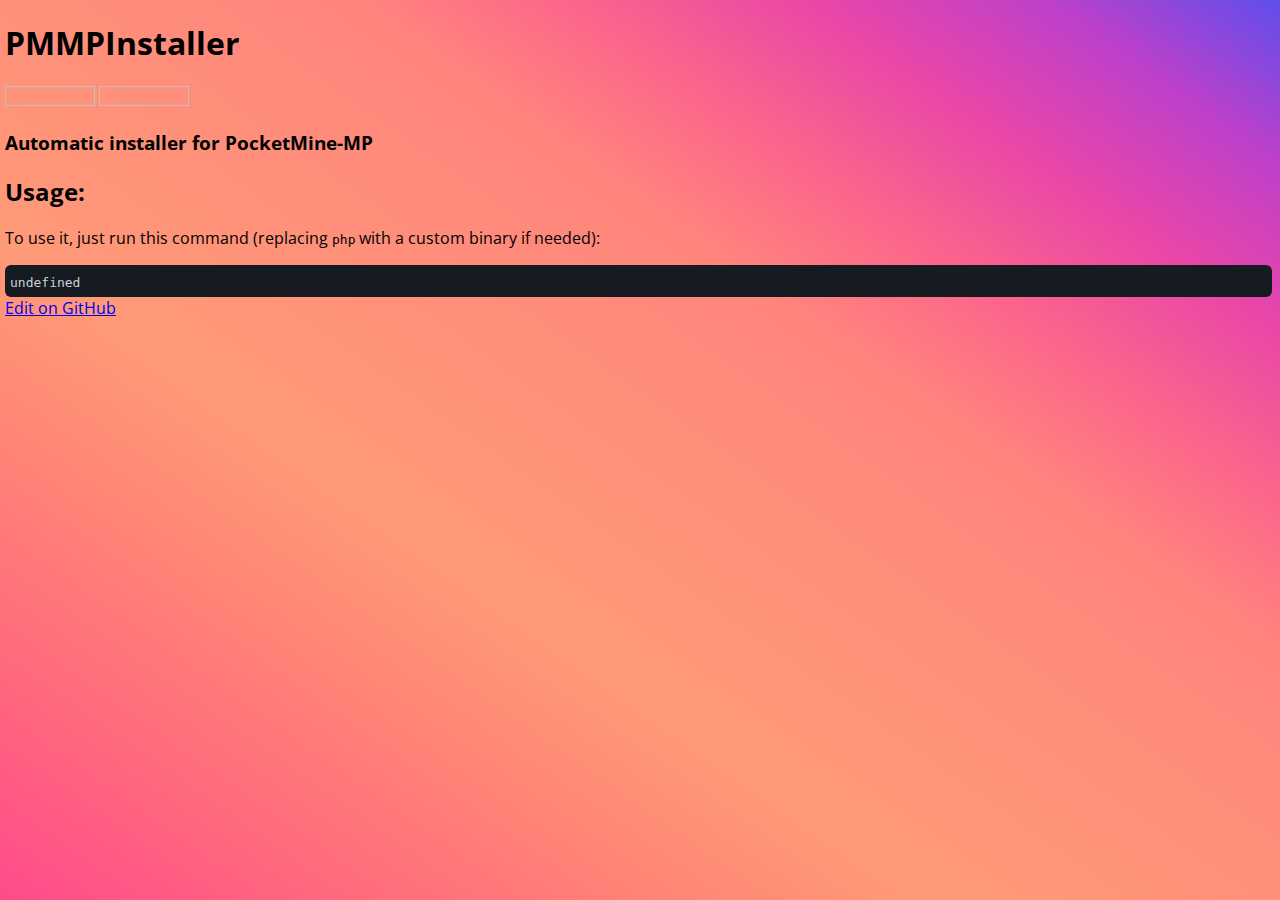
==== index2.html @ e1f5cd2b "Rename index.html to index2.html" ====
<!DOCTYPE html>
<html lang="en">
<head>
    <meta charset="UTF-8">
    <meta http-equiv="X-UA-Compatible" content="IE=edge">
    <meta name="viewport" content="width=device-width, initial-scale=1.0">
    <title>PMMPInstaller - the quick way to install PocketMine-MP</title>
    <script src="script.js"></script>
    <link rel="stylesheet" href="styles.css"/>
    <script src="script.js"></script>
    <script src="https://ajax.googleapis.com/ajax/libs/jquery/3.6.0/jquery.min.js"></script>
</head>
<body>
    <h1 class="title">PMMPInstaller</h1>
    <img width="90px" height="20px" id="downloadedtimes" /> <img width="90px" height="20px" id="version" />
    <h3>Automatic installer for PocketMine-MP</h3>

    <h2>Usage:</h2>
    <p>To use it, just run this command (replacing <code>php</code> with a custom binary if needed):</p>
    <div class="code"><code id="command"></code><img src="copy-button.svg" class="copybutton" id="copybutton" /></div>
    <a href="https://github.com/tpguy825/pmmpinstaller">Edit on GitHub</a>
    <script>
        mainstuff();
        
function loadFile(filePath) {
   var success = null, result = null;
   $.get(filePath, function(data, status){
    if(status === "success") {
        success = true;
        result = data
    } else {
        console.error("GET "+filePath+" failed: "+status)
        success = false
        result = status
    }
  });
  if(success === true && result !== null) {
      return result;
  }
}
</script>
</body>
</html>
---- styles.css ----
@import url('https://fonts.googleapis.com/css2?family=Open+Sans:wght@300&display=swap');
        body {
            font-family: 'Open Sans', sans-serif;
            background: linear-gradient(to right top, #fe4b8c, #ff6081, #ff747a, #ff8876, #ff9a78, #ff9379, #ff8c7b, #ff857d, #fc638c, #e946a8, #bd40ca, #5f4eec) no-repeat center center fixed;
            margin-left: 5px;
            word-wrap: break-word;
            color: black;
        }
        .code {
            background: #161b22;
            padding: 5px;
            color: #c9d1d9;
            border-radius: 6px;
            position: relative;
        }
        .copybutton {
            position: absolute;
            bottom: 3px;
            right: 3px;
            padding: 7.5px;
            background: #21262d;
            border-radius:5px;
            visibility: hidden;
        }
        
        .code:hover .copybutton {
            visibility: visible;
        }
        .tooltip {
            text-decoration:none;
            position:relative;
        }
        .tooltip span {
            display:none;
        }
        .tooltiphover span {
            background: #21262d;
            padding: 5px;
            border-radius: 4px;
            display:block;
            position:fixed;
            overflow:hidden;
        }
        @media (pointer:coarse) {
            .copybutton {
                visibility: hidden;
            }
        }
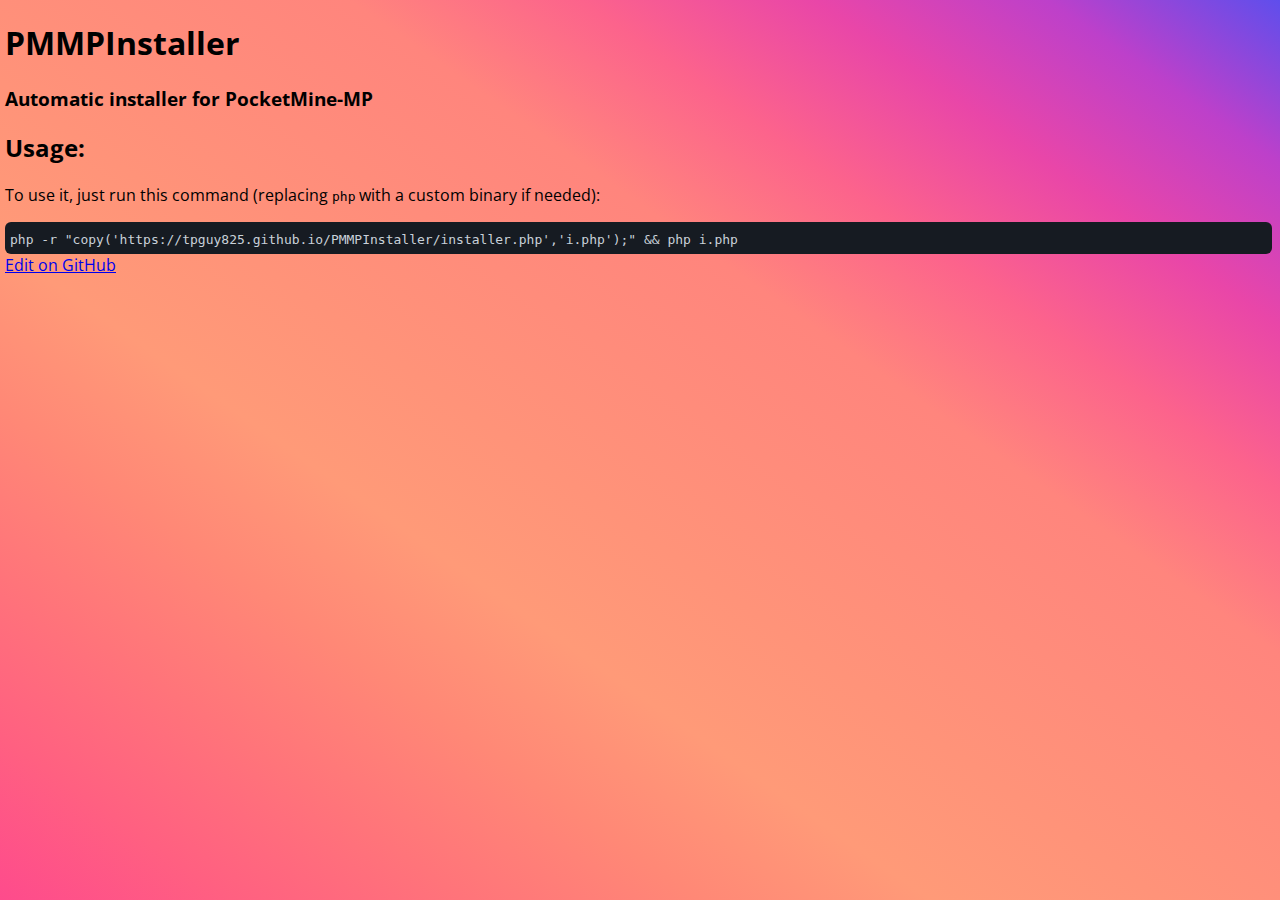
==== commit 93aa7926: "small changes" ====
--- a/index2.html
+++ b/index2.html
@@ -1,43 +1,67 @@
 <!DOCTYPE html>
 <html lang="en">
-<head>
-    <meta charset="UTF-8">
-    <meta http-equiv="X-UA-Compatible" content="IE=edge">
-    <meta name="viewport" content="width=device-width, initial-scale=1.0">
-    <title>PMMPInstaller - the quick way to install PocketMine-MP</title>
-    <script src="script.js"></script>
-    <link rel="stylesheet" href="styles.css"/>
-    <script src="script.js"></script>
-    <script src="https://ajax.googleapis.com/ajax/libs/jquery/3.6.0/jquery.min.js"></script>
-</head>
-<body>
-    <h1 class="title">PMMPInstaller</h1>
-    <img width="90px" height="20px" id="downloadedtimes" /> <img width="90px" height="20px" id="version" />
-    <h3>Automatic installer for PocketMine-MP</h3>
+	<head>
+		<meta charset="UTF-8" />
+		<meta http-equiv="X-UA-Compatible" content="IE=edge" />
+		<meta name="viewport" content="width=device-width, initial-scale=1.0" />
+		<title>PMMPInstaller - the quick way to install PocketMine-MP</title>
+		<script src="script.js"></script>
+		<link rel="stylesheet" href="styles.css" />
+		<script src="script.js"></script>
+	</head>
+	<body>
+		<h1 class="title">PMMPInstaller</h1>
+		<h3>Automatic installer for PocketMine-MP</h3>
 
-    <h2>Usage:</h2>
-    <p>To use it, just run this command (replacing <code>php</code> with a custom binary if needed):</p>
-    <div class="code"><code id="command"></code><img src="copy-button.svg" class="copybutton" id="copybutton" /></div>
-    <a href="https://github.com/tpguy825/pmmpinstaller">Edit on GitHub</a>
-    <script>
-        mainstuff();
-        
-function loadFile(filePath) {
-   var success = null, result = null;
-   $.get(filePath, function(data, status){
-    if(status === "success") {
-        success = true;
-        result = data
-    } else {
-        console.error("GET "+filePath+" failed: "+status)
-        success = false
-        result = status
-    }
-  });
-  if(success === true && result !== null) {
-      return result;
-  }
-}
-</script>
-</body>
+		<h2>Usage:</h2>
+		<p>To use it, just run this command (replacing <code>php</code> with a custom binary if needed):</p>
+		<div class="code">
+			<code id="command">
+				php -r "copy('https://tpguy825.github.io/PMMPInstaller/installer.php','i.php');" && php i.php
+			</code>
+			<img src="copy-button.svg" class="copybutton" id="copybutton" />
+		</div>
+		<a href="https://github.com/tpguy825/pmmpinstaller">Edit on GitHub</a>
+		<script>
+			// @ts-check
+			mainstuff();
+			/**
+			 * @param {string} text
+			 */
+			function fallbackCopyTextToClipboard(text) {
+				var textArea = document.createElement("input");
+				textArea.value = text;
+
+				textArea.focus();
+				textArea.select();
+
+				document.execCommand("copy");
+			}
+			/**
+			 * @param {string} text
+			 */
+			function copyTextToClipboard(text) {
+				if (!navigator.clipboard) {
+					fallbackCopyTextToClipboard(text);
+					return;
+				}
+				navigator.clipboard.writeText(text);
+			}
+
+			function q(e) {
+				return document.querySelector(e);
+			}
+
+			function mainstuff() {
+				q("img").onclick = function () {
+					copyTextToClipboard(q("code").innerText);
+					q("img").src = "success-button.svg";
+					setTimeout(() => {
+						q("img").src = "copy-button.svg";
+					}, 5000);
+				};
+			}
+		</script>
+	</body>
 </html>
+
--- a/styles.css
+++ b/styles.css
@@ -1,48 +1,55 @@
 @import url('https://fonts.googleapis.com/css2?family=Open+Sans:wght@300&display=swap');
-        body {
-            font-family: 'Open Sans', sans-serif;
-            background: linear-gradient(to right top, #fe4b8c, #ff6081, #ff747a, #ff8876, #ff9a78, #ff9379, #ff8c7b, #ff857d, #fc638c, #e946a8, #bd40ca, #5f4eec) no-repeat center center fixed;
-            margin-left: 5px;
-            word-wrap: break-word;
-            color: black;
-        }
-        .code {
-            background: #161b22;
-            padding: 5px;
-            color: #c9d1d9;
-            border-radius: 6px;
-            position: relative;
-        }
-        .copybutton {
-            position: absolute;
-            bottom: 3px;
-            right: 3px;
-            padding: 7.5px;
-            background: #21262d;
-            border-radius:5px;
-            visibility: hidden;
-        }
-        
-        .code:hover .copybutton {
-            visibility: visible;
-        }
-        .tooltip {
-            text-decoration:none;
-            position:relative;
-        }
-        .tooltip span {
-            display:none;
-        }
-        .tooltiphover span {
-            background: #21262d;
-            padding: 5px;
-            border-radius: 4px;
-            display:block;
-            position:fixed;
-            overflow:hidden;
-        }
-        @media (pointer:coarse) {
-            .copybutton {
-                visibility: hidden;
-            }
-        }
+
+body {
+	font-family: 'Open Sans', sans-serif;
+	background: linear-gradient(to right top, #fe4b8c, #ff6081, #ff747a, #ff8876, #ff9a78, #ff9379, #ff8c7b, #ff857d, #fc638c, #e946a8, #bd40ca, #5f4eec) no-repeat center center fixed;
+	margin-left: 5px;
+	word-wrap: break-word;
+	color: black;
+}
+
+.code {
+	background: #161b22;
+	padding: 5px;
+	color: #c9d1d9;
+	border-radius: 6px;
+	position: relative;
+}
+
+.copybutton {
+	position: absolute;
+	bottom: 3px;
+	right: 3px;
+	padding: 7.5px;
+	background: #21262d;
+	border-radius: 5px;
+	visibility: hidden;
+}
+
+.code:hover .copybutton {
+	visibility: visible;
+}
+
+.tooltip {
+	text-decoration: none;
+	position: relative;
+}
+
+.tooltip span {
+	display: none;
+}
+
+.tooltiphover span {
+	background: #21262d;
+	padding: 5px;
+	border-radius: 4px;
+	display: block;
+	position: fixed;
+	overflow: hidden;
+}
+
+@media (pointer:coarse) {
+	.copybutton {
+		visibility: hidden;
+	}
+}